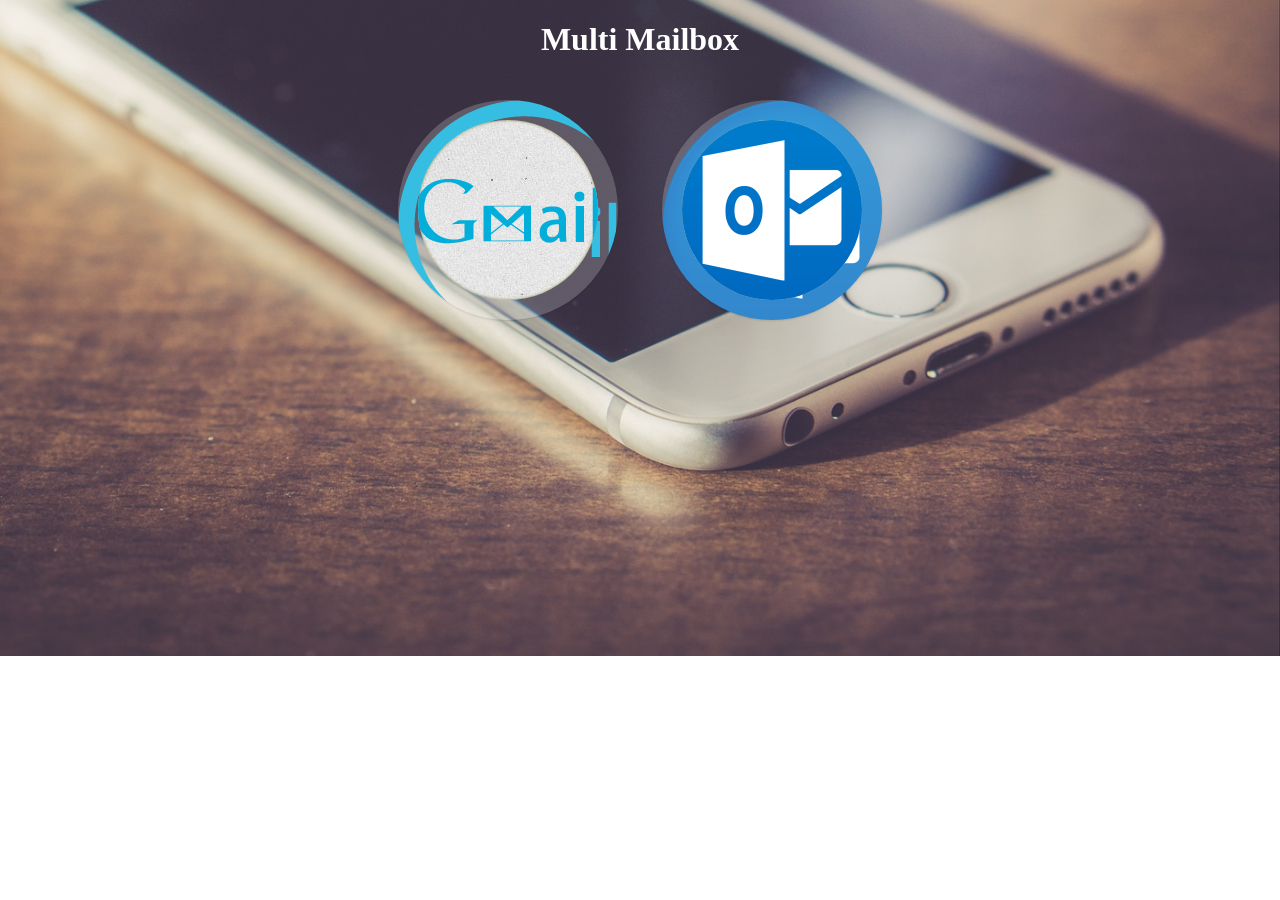
==== project-1/index.html @ 5bdcaf24 "Project-1" ====
<!DOCTYPE html>
<html lang="en">
    <head>

        <link rel="stylesheet" type="text/css" href="style.css" />
          
   
		<link href='http://fonts.googleapis.com/css?family=Open+Sans:300,700' rel='stylesheet' type='text/css' />
		
    </head>
    <body>
    
        <div>
        <h1 class="heading">Multi Mailbox</h1>
            
        </div>
    
        <div class="container">		
			<section class="main">
				<ul class="ch-grid">
					<li>
						<div class="ch-item ch-img-1">				
							<div class="ch-info-wrap">
								<div class="ch-info">
									<div class="ch-info-front ch-img-1"></div>
									<div class="ch-info-back">
										<h3>Gmail</h3>
										<p>admin@gmail.com<a href="inbox1.html">View Inbox</a></p>
									</div>	
								</div>
							</div>
						</div>
					</li>
					<li>
						<div class="ch-item ch-img-2">
							<div class="ch-info-wrap">
								<div class="ch-info">
									<div class="ch-info-front ch-img-2"></div>
									<div class="ch-info-back">
										<h3>Outlook</h3>
										<p> admin@outlook.com<a href="inbox2.html">View Inbox</a></p>
									</div>
								</div>
							</div>
						</div>
					</li>
					
				</ul>
				
			</section>
        </div>
    </body>
</html>
---- project-1/style.css ----
body{
    
    background-image: url("images/background.jpg");
     background-position: center;
  background-repeat: no-repeat;
  background-size: cover;
    
}

.heading{
    
    text-align: center;
    color: white;
    font-family: cursive;
}
.ch-item {
	width: 100%;
	height: 100%;
	border-radius: 50%;
	position: relative;
	box-shadow: 0 1px 2px rgba(0,0,0,0.1);
	cursor: default;
}

.ch-info-wrap, 
.ch-info{
	position: absolute;
	width: 180px;
	height: 180px;
	border-radius: 50%;
}

.ch-info-wrap {
	top: 20px;
	left: 20px;
	background: #f9f9f9 url(images/bg.jpg);
	box-shadow: 
		0 0 0 20px rgba(255,255,255,0.2), 
		inset 0 0 3px rgba(115,114, 23, 0.8);

}

.ch-info > div {
	display: block;
	position: absolute;
	width: 100%;
	height: 100%;
	border-radius: 50%;
	background-position: center center;
	
	-webkit-backface-visibility: hidden; /*Just for webkit to have a smooth font*/
}

.ch-info .ch-info-front {
	-webkit-transition: all 0.6s ease-in-out;
	-moz-transition: all 0.6s ease-in-out;
	-o-transition: all 0.6s ease-in-out;
	-ms-transition: all 0.6s ease-in-out;
	transition: all 0.6s ease-in-out;
}

.ch-info .ch-info-back {
	opacity: 0;
	background: #223e87;
	pointer-events: none;	
	-webkit-transform: scale(1.5);
	-moz-transform: scale(1.5);
	-o-transform: scale(1.5);
	-ms-transform: scale(1.5);
	transform: scale(1.5);	
	-webkit-transition: all 0.4s ease-in-out 0.2s;
	-moz-transition: all 0.4s ease-in-out 0.2s;
	-o-transition: all 0.4s ease-in-out 0.2s;
	-ms-transition: all 0.4s ease-in-out 0.2s;
	transition: all 0.4s ease-in-out 0.2s;
}

.ch-img-1 { 
	background-image: url(images/gmail.jpg);
    
}

.ch-img-2 { 
	background-image: url(images/outlook.jpg);
   
}

.ch-info h3 {
	color: #fff;
	text-transform: uppercase;
	letter-spacing: 2px;
	font-size: 18px;
	margin: 0 15px;
	padding: 40px 0 0 0;
	height: 80px;
	font-family: 'Open Sans', Arial, sans-serif;
	text-shadow: 
		0 0 1px #fff, 
		0 1px 2px rgba(0,0,0,0.3);
}

.ch-info p {
	color: #fff;
	padding: 10px 5px 0;
	font-style: italic;
	margin: 0 30px;
	font-size: 12px;
	border-top: 1px solid rgba(255,255,255,0.5);
}

.ch-info p a {
	display: block;
	color: #e7615e;
	font-style: normal;
	font-weight: 700;
	text-transform: uppercase;
	font-size: 9px;
	letter-spacing: 1px;
	padding-top: 4px;
	font-family: 'Open Sans', Arial, sans-serif;
}

.ch-info p a:hover {
	color: #fff;
}

.ch-item:hover .ch-info-front {
	-webkit-transform: scale(0);
	-moz-transform: scale(0);
	-o-transform: scale(0);
	-ms-transform: scale(0);
	transform: scale(0);
	
	opacity: 0;
} 

.ch-item:hover .ch-info-back {
	-webkit-transform: scale(1);
	-moz-transform: scale(1);
	-o-transform: scale(1);
	-ms-transform: scale(1);
	transform: scale(1);
	
	opacity: 1;
	pointer-events: auto;
}

.ch-grid {
	margin: 20px 0 0 0;
	padding: 0;
	list-style: none;
	display: block;
	text-align: center;
	width: 100%;
}

.ch-grid:after,
.ch-item:before {
	content: '';
    display: table;
}

.ch-grid:after {
	clear: both;
}

.ch-grid li {
	width: 220px;
	height: 220px;
	display: inline-block;
	margin: 20px;
}
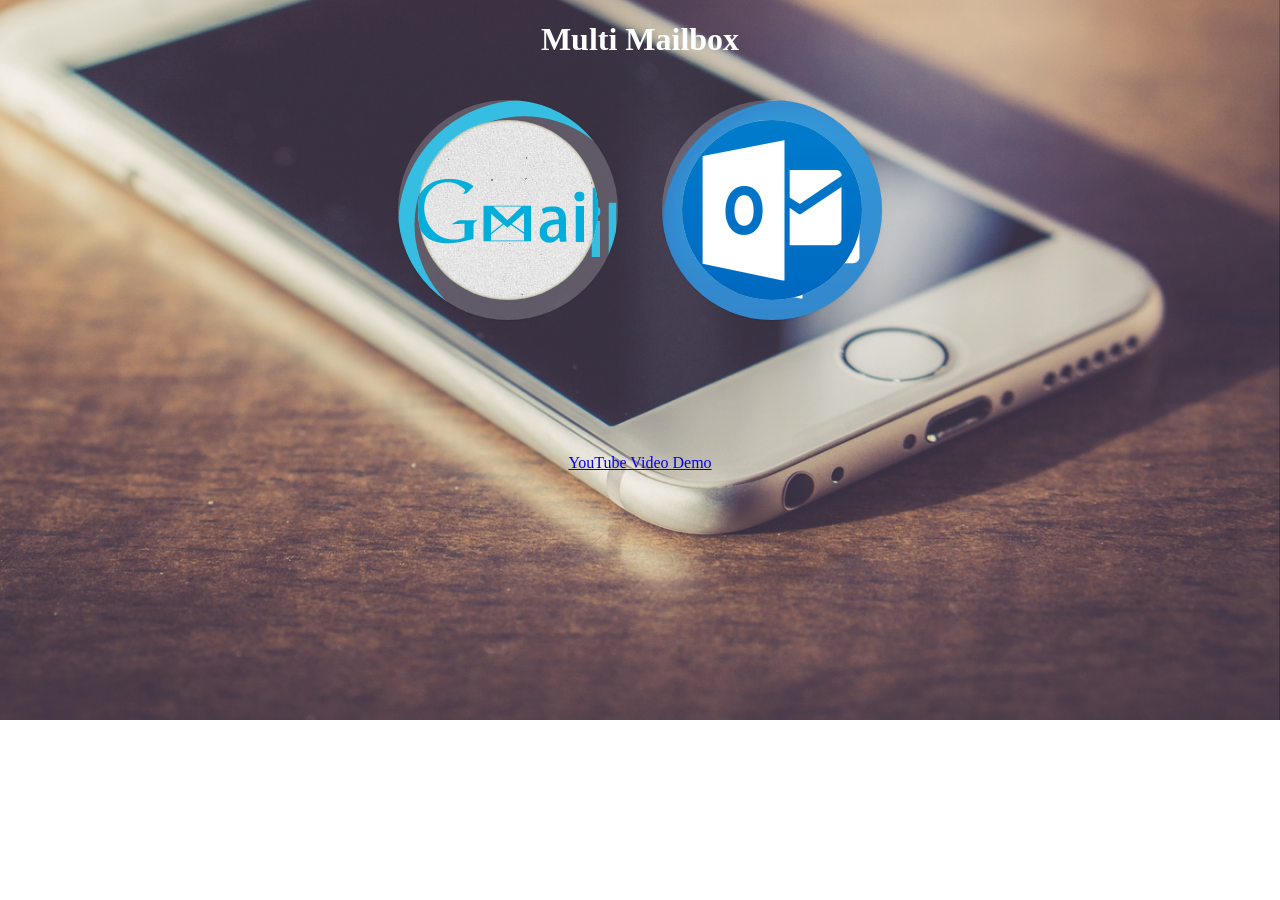
==== commit d2a6f2dd: "Project-1" ====
--- a/project-1/index.html
+++ b/project-1/index.html
@@ -1,7 +1,7 @@
 <!DOCTYPE html>
 <html lang="en">
     <head>
-
+<title>Mailbox</title>
         <link rel="stylesheet" type="text/css" href="style.css" />
           
    
@@ -49,5 +49,7 @@
 				
 			</section>
         </div>
+        <div  id="video">
+        <a href="https://www.youtube.com/watch?v=tYAXpZvuECk">YouTube Video Demo</a></div>
     </body>
 </html>
--- a/project-1/style.css
+++ b/project-1/style.css
@@ -7,7 +7,10 @@
   background-size: cover;
     
 }
-
+#video {
+    padding-top: 110px;;
+    text-align: center;
+}
 .heading{
     
     text-align: center;
@@ -127,21 +130,11 @@
 
 .ch-item:hover .ch-info-front {
 	-webkit-transform: scale(0);
-	-moz-transform: scale(0);
-	-o-transform: scale(0);
-	-ms-transform: scale(0);
-	transform: scale(0);
-	
 	opacity: 0;
 } 
 
 .ch-item:hover .ch-info-back {
 	-webkit-transform: scale(1);
-	-moz-transform: scale(1);
-	-o-transform: scale(1);
-	-ms-transform: scale(1);
-	transform: scale(1);
-	
 	opacity: 1;
 	pointer-events: auto;
 }
